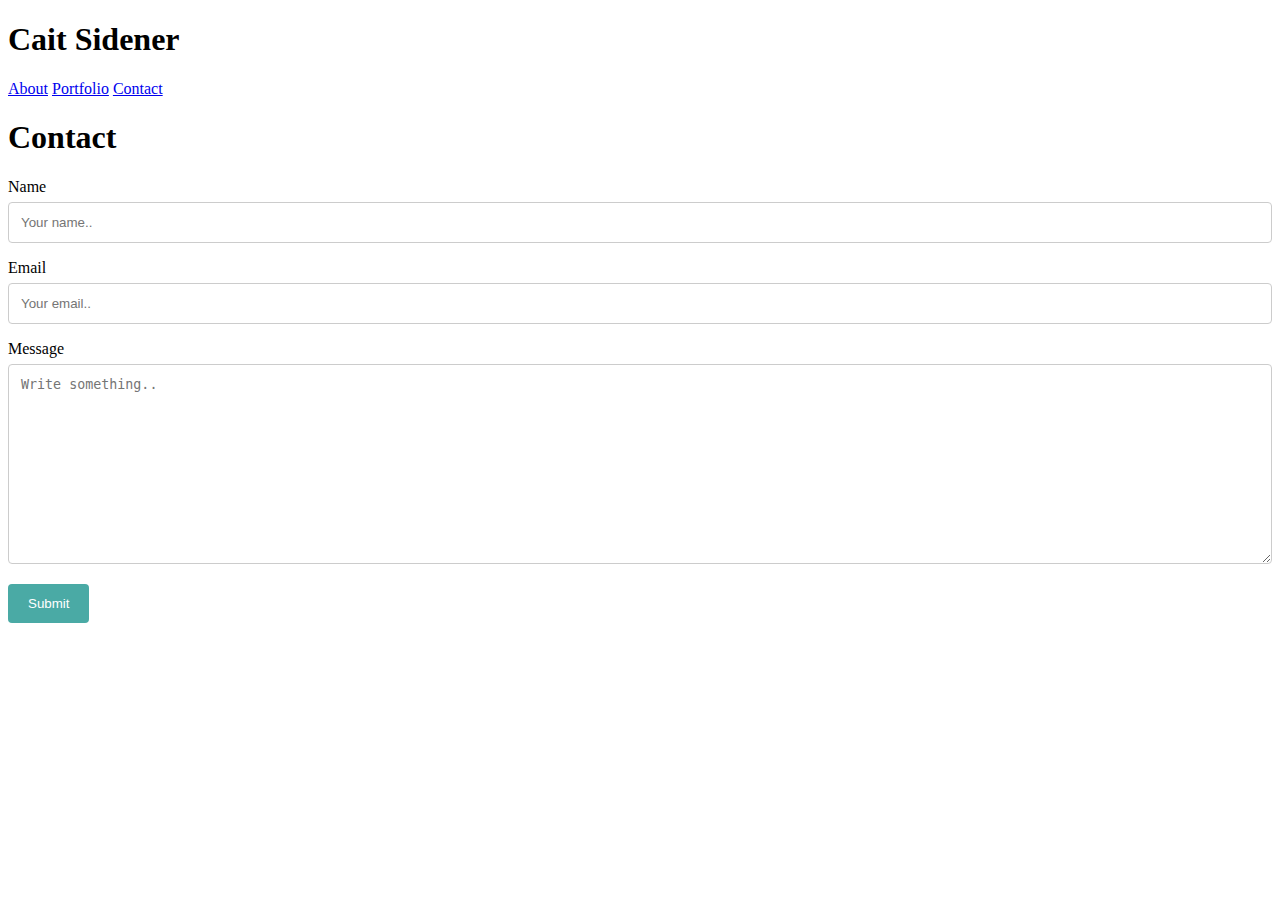
==== contact.html @ e2d01703 "Part 2" ====
<!DOCTYPE html>
<html>
    <head>
            <link rel="stylesheet" type="text/css" href="assets/css/style.css">
        <title>Contact Me</title>
    
    </head>
<body>
    <h1>Cait Sidener</h1>
    <a href="index.html">About</a>
    <a href="portfolio.html">Portfolio</a>
    <a href="contact.html">Contact</a>
    <br>

    <h1>Contact</h1>

    <div class="container">
        <div class="row">
        <div class="column">
        </div>
        <form action="action_page.php">

            <label for="name">Name</label>
            <input type="text" id="name" name="name" placeholder="Your name..">
          
            <label for="email">Email</label>
            <input type="text" id="email" name="email" placeholder="Your email..">

            <label for="message">Message</label>
            <textarea id="message" name="message" placeholder="Write something.." style="height: 200px"></textarea>

            <input type="submit" value="Submit">
        
        </form>
    </div>
    </div>
    </div>
</body>
</html>
---- assets/css/style.css ----
/* contact page elements */
input[type=text], select, textarea {
    width: 100%;
    padding: 12px;
    border: 1px solid #ccc;
    border-radius: 4px;
    box-sizing: border-box;
    margin-top: 6px;
    margin-bottom: 16px;
    resize: vertical;
    font: 'Arial', 'Helvetica Neue', Helvetica, sans-serif;
}

/* contact page submit button */
input[type=submit] {
    background-color: #4aaaa5;
    color: #ffffff;
    padding: 12px 20px;
    border: none;
    border-radius: 4px;
    cursor: pointer;
    font: 'Arial', 'Helvetica Neue', Helvetica, sans-serif;
}

/* about me page image with text flow */
img {
    float: left;
    padding: 20px;
}

h1 {
   font: font-family: 'Georgia', Times, Times New Roman, serif; 
}

/*links to about, portfolio, contact */
#ovoMenu {
    text-align: right;
    margin: 5px;
    padding: 20px;
    padding-top: 5px;
    color: #777777;
    font-size: 80%
}
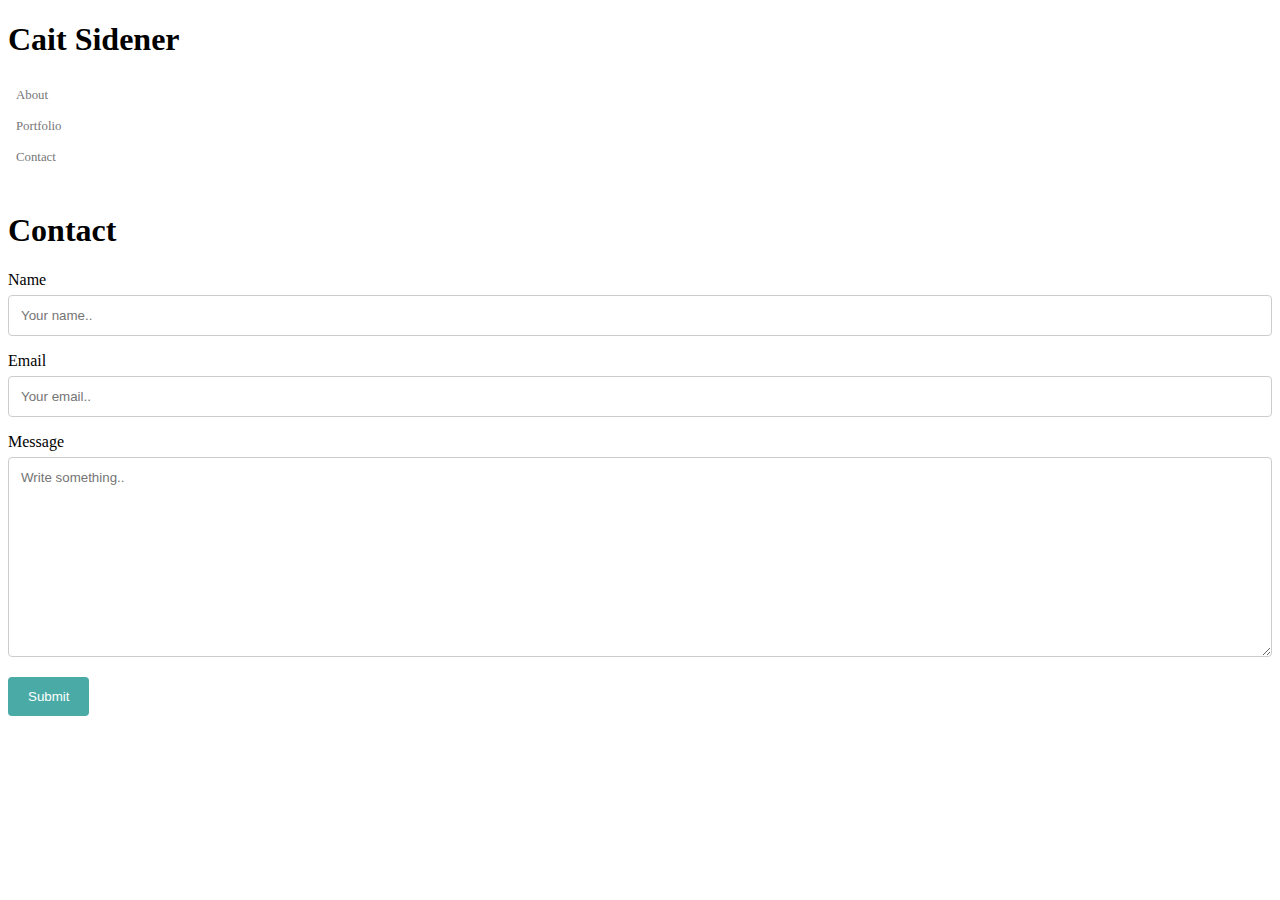
==== commit 1128f370: "Part 3" ====
--- a/contact.html
+++ b/contact.html
@@ -6,13 +6,21 @@
     
     </head>
 <body>
+    <div class="myName">
     <h1>Cait Sidener</h1>
-    <a href="index.html">About</a>
-    <a href="portfolio.html">Portfolio</a>
-    <a href="contact.html">Contact</a>
+    </div>
+    
+    <div id="ovoMenu">
+            <a href="index.html" STYLE="text-decoration: none">About</a>
+            <a href="portfolio.html" STYLE="text-decoration: none">Portfolio</a>
+            <a href="contact.html" STYLE="text-decoration: none">Contact</a>
+        
+            </div>
     <br>
 
+    <div class="header">
     <h1>Contact</h1>
+    </div>
 
     <div class="container">
         <div class="row">
--- a/assets/css/style.css
+++ b/assets/css/style.css
@@ -8,7 +8,7 @@
     margin-top: 6px;
     margin-bottom: 16px;
     resize: vertical;
-    font: 'Arial', 'Helvetica Neue', Helvetica, sans-serif;
+    font-family: 'Arial', 'Helvetica Neue', Helvetica, sans-serif;
 }
 
 /* contact page submit button */
@@ -19,7 +19,7 @@
     border: none;
     border-radius: 4px;
     cursor: pointer;
-    font: 'Arial', 'Helvetica Neue', Helvetica, sans-serif;
+    font-family: 'Arial', 'Helvetica Neue', Helvetica, sans-serif;
 }
 
 /* about me page image with text flow */
@@ -28,16 +28,59 @@
     padding: 20px;
 }
 
-h1 {
-   font: font-family: 'Georgia', Times, Times New Roman, serif; 
+/*my name on each page*/
+#myName {
+    display: block;
+    background-color: #4aaaa5;
+    color: #ffffff;
+    font-family: 'Georgia', Times, Times New Roman, serif;
+    margin-left: 100px;
+    width: auto;
+    float: left;
+    height: 60px;
+    margin-top:10px;
+    text-align: center;
+    overflow: hidden;
 }
 
-/*links to about, portfolio, contact */
-#ovoMenu {
-    text-align: right;
-    margin: 5px;
-    padding: 20px;
-    padding-top: 5px;
+/* navigation bar */
+ul {
+    list-style-type: none;
+    margin:0;
+    padding: 0;
+}
+
+li {
+    display:inline;
+    float: right;
+}
+
+/*keeping links the same color, even when clicked on */
+a {
+    display: block;
+    padding: 8px;
     color: #777777;
-    font-size: 80%
+    font-family: 'Georgia', Times, Times New Roman, serif;
+    text-decoration: none;
+    font-size: 80%;
+}
+
+/*about, portfolio, contact headers */
+h2 {
+    color:#4aaaa5;
+    font-family: 'Georgia', Times, Times New Roman, serif;
+    text-align: left;
+    width: 320px;
+    border: none;
+    margin:0;
+    margin-left:100px;
+    padding:5px;
+    margin-top: 80px;
+}
+
+/*the white box around content */
+.box {
+    border: 1px solid #777777;
+    width: 960px;
+    margin-left: 100px;
 }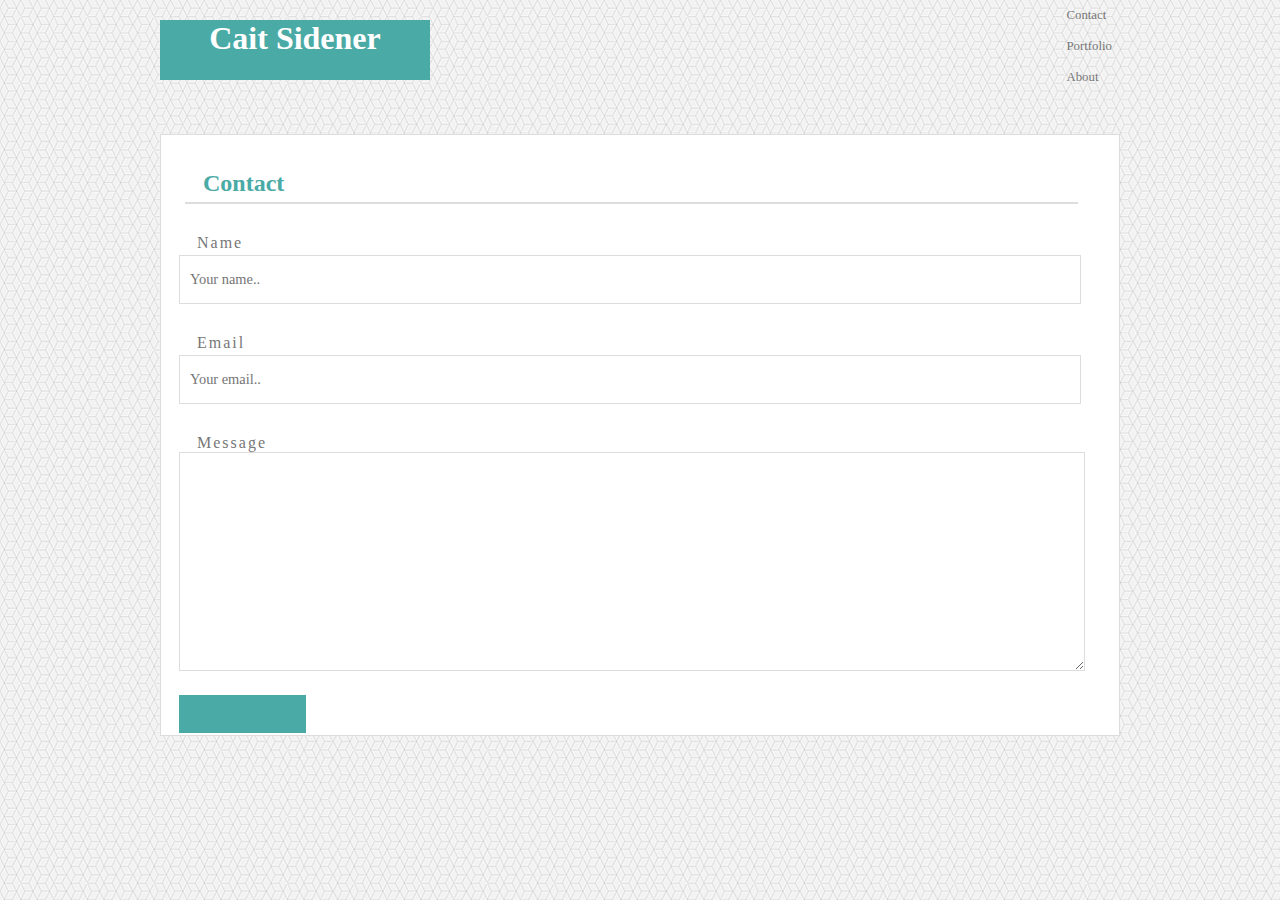
==== commit 8761a6d5: "cleaning up css" ====
--- a/contact.html
+++ b/contact.html
@@ -5,43 +5,36 @@
         <title>Contact Me</title>
     
     </head>
-<body>
-    <div class="myName">
-    <h1>Cait Sidener</h1>
-    </div>
+<body background="assets/images/qbkls.png">
+    <header>
+        <h1>Cait Sidener</h1>
+            <ul>
+                <li><a href="contact.html" STYLE="text-decoration: none">Contact</a></li>
+                <li><a href="portfolio.html" STYLE="text-decoration: none">Portfolio</a></li>
+                <li><a href="index.html" STYLE="text-decoration: none">About </a></li>
+            
+            </ul>
+    </header>
+                <br>
+                <br>
+                <br>
+        <div class="box">
     
-    <div id="ovoMenu">
-            <a href="index.html" STYLE="text-decoration: none">About</a>
-            <a href="portfolio.html" STYLE="text-decoration: none">Portfolio</a>
-            <a href="contact.html" STYLE="text-decoration: none">Contact</a>
-        
-            </div>
-    <br>
+                <h2>Contact</h2>
+        <form>
 
-    <div class="header">
-    <h1>Contact</h1>
-    </div>
+            <label>Name</label>
+                <input type="name" name="name" placeholder="Your name..">
+          
+            <label>Email</label>
+                <input type="email" name="email" placeholder="Your email..">
 
-    <div class="container">
-        <div class="row">
-        <div class="column">
+            <label>Message</label>
+                <textarea name="message"></textarea>
+            
+                <input id="submit" name="submit" type="submit">
+        </form>
+
         </div>
-        <form action="action_page.php">
-
-            <label for="name">Name</label>
-            <input type="text" id="name" name="name" placeholder="Your name..">
-          
-            <label for="email">Email</label>
-            <input type="text" id="email" name="email" placeholder="Your email..">
-
-            <label for="message">Message</label>
-            <textarea id="message" name="message" placeholder="Write something.." style="height: 200px"></textarea>
-
-            <input type="submit" value="Submit">
-        
-        </form>
-    </div>
-    </div>
-    </div>
 </body>
 </html>    
--- a/assets/css/style.css
+++ b/assets/css/style.css
@@ -1,86 +1,165 @@
-/* contact page elements */
-input[type=text], select, textarea {
-    width: 100%;
-    padding: 12px;
-    border: 1px solid #ccc;
-    border-radius: 4px;
-    box-sizing: border-box;
-    margin-top: 6px;
-    margin-bottom: 16px;
-    resize: vertical;
-    font-family: 'Arial', 'Helvetica Neue', Helvetica, sans-serif;
+/* center content on all pages */
+body {
+    display:block;
+    margin:0 auto;
+    width:960px;
 }
 
-/* contact page submit button */
-input[type=submit] {
+/*white box around header */
+#header {
+    background-color: #ffffff;
+    border: 1px solid #dddddd;
+}
+
+/*my name on each page*/
+h1 {
     background-color: #4aaaa5;
     color: #ffffff;
-    padding: 12px 20px;
-    border: none;
-    border-radius: 4px;
-    cursor: pointer;
-    font-family: 'Arial', 'Helvetica Neue', Helvetica, sans-serif;
+    display: block;
+    float: left;
+    font-family: 'Georgia', Times, Times New Roman, serif;
+    height: 60px;
+    margin-top:20px;
+    overflow: hidden;
+    text-align: center;
+    width: 270px;
 }
+
+/* navigation bar */
+ul {
+    float:right;
+    list-style-type: none;
+    margin:0;
+    padding: 0;
+
+}
+
+li {
+    display:inline;
+
+}
+
+/*keeping links the same color, even when clicked on for nav bar*/
+a {
+    color: #777777;
+    display: block;
+    font-family: 'Georgia', Times, Times New Roman, serif;
+    font-size: 80%;
+    padding: 8px;
+    text-decoration: none;
+}
+
+/*about, portfolio, contact headers for all pages*/
+h2 {
+    border-collapse: separate;
+    border-bottom: 2px solid #dddddd;
+    border-spacing:15px 50px;
+    color:#4aaaa5;
+    font-family: 'Georgia', Times, Times New Roman, serif;
+    margin:1em;
+    margin-top: 30px;
+    padding:5px;
+    padding-left:18px;
+    padding-bottom: 5px;
+    width: 870px;
+}
+
+/*the white box around content for all pages*/
+.box {
+    background-color: #ffffff;
+    border: 1px solid #dddddd;
+    margin-top: 80px;
+}
+
+/* contact page elements */
+label {
+    display:block;
+    letter-spacing:2px;
+    margin-top: 30px;
+    padding-left:18px;
+}
+
+/*the entire contact form layout - outside the boxes */
+form {
+    color: #777777;
+    margin:0 auto;
+    font-family: 'Georgia', Times, Times New Roman, serif;
+    padding-left: 18px;
+    width: 960px;
+}
+
+/*the name and email boxes */
+input, texarea {
+    background-color: #ffffff;
+    border: 1px solid #dddddd;
+    color: #777777;
+    font-family: 'Georgia', Times, Times New Roman, serif;
+    font-size: 0.9em;
+    height: 27px;
+    margin-top:3px;
+    padding:10px;
+    width: 880px;
+
+}
+ /* the message box */
+textarea {
+    background-color: #ffffff;
+    border:1px solid #dddddd;
+    font-family: 'Georgia', Times, Times New Roman, serif;
+    height:213px;
+    width: 900px;
+
+}
+
+#submit {
+    background-color: #4aaaa5;
+    border:none;
+    color: #ffffff;
+    cursor:pointer;
+    font-family: 'Georgia', Times, Times New Roman, serif;
+    font-size:1.5em;
+    height:38px;
+    margin-top:20px;
+    padding:15px;
+    text-indent:-9999px;
+    width:127px;
+}
+
+    #submit:hover {
+        opacity:.9;
+    }
 
 /* about me page image with text flow */
 img {
     float: left;
-    padding: 20px;
+    margin: 0px 15px 15px 0px;
+    padding: 15px;
 }
 
-/*my name on each page*/
-#myName {
-    display: block;
-    background-color: #4aaaa5;
-    color: #ffffff;
-    font-family: 'Georgia', Times, Times New Roman, serif;
-    margin-left: 100px;
-    width: auto;
-    float: left;
-    height: 60px;
-    margin-top:10px;
-    text-align: center;
-    overflow: hidden;
+/* paragraph on about me section */
+p {
+    color: #777777;
+    font-family: 'Arial', 'Helvetica Neue', Helvetica, sans-serif;
+    padding: 7px;
+    padding-left: 18px;
+    padding-right: 18px;
 }
 
-/* navigation bar */
-ul {
-    list-style-type: none;
-    margin:0;
-    padding: 0;
+/* Container holding image and text in Portfolio Page */
+.image {
+    margin-top:10px;
+    position: relative;
 }
 
-li {
-    display:inline;
-    float: right;
+a span {
+    background-color: #4aaaa5;
+    background-position: relative;
+    color: #ffffff;
+    font-family: 'Arial', 'Helvetica Neue', Helvetica, sans-serif;
+    left: 0;
+    padding:10px;
+    position: absolute;
+    top: 200px;
+    width:100%;
 }
 
-/*keeping links the same color, even when clicked on */
-a {
-    display: block;
-    padding: 8px;
-    color: #777777;
-    font-family: 'Georgia', Times, Times New Roman, serif;
-    text-decoration: none;
-    font-size: 80%;
-}
-
-/*about, portfolio, contact headers */
-h2 {
-    color:#4aaaa5;
-    font-family: 'Georgia', Times, Times New Roman, serif;
-    text-align: left;
-    width: 320px;
-    border: none;
-    margin:0;
-    margin-left:100px;
-    padding:5px;
-    margin-top: 80px;
-}
-
-/*the white box around content */
-.box {
-    border: 1px solid #777777;
-    width: 960px;
-    margin-left: 100px;
-}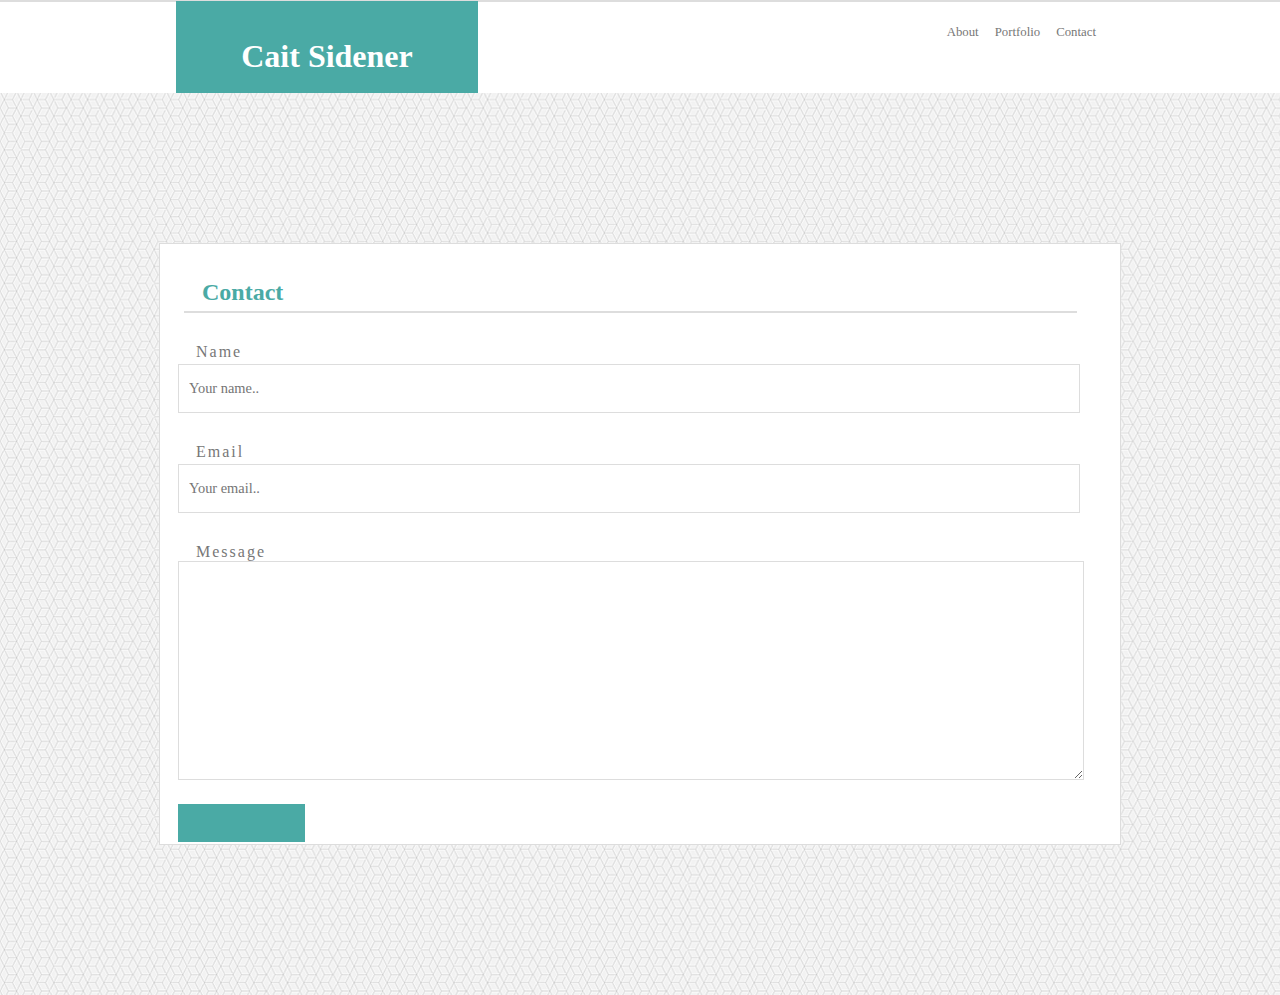
==== commit a2422fe0: "cleaning up html" ====
--- a/contact.html
+++ b/contact.html
@@ -6,18 +6,22 @@
     
     </head>
 <body background="assets/images/qbkls.png">
-    <header>
-        <h1>Cait Sidener</h1>
-            <ul>
-                <li><a href="contact.html" STYLE="text-decoration: none">Contact</a></li>
-                <li><a href="portfolio.html" STYLE="text-decoration: none">Portfolio</a></li>
-                <li><a href="index.html" STYLE="text-decoration: none">About </a></li>
-            
+    <div class="wrapper-header">
+        <div class="header">
+
+            <div class="header-title">
+                <h1>Cait Sidener</h1>
+            </div>
+
+            <ul class="header-nav">
+                <li><a href="index.html" stlye="text-decoration: none">About </a></li>
+                <li><a href="portfolio.html" style="text-decoration: none">Portfolio</a></li>
+                <li><a href="contact.html" style="text-decoration: none">Contact</a></li>
             </ul>
-    </header>
-                <br>
-                <br>
-                <br>
+
+        </div>
+    </div>
+    
         <div class="box">
     
                 <h2>Contact</h2>
--- a/assets/css/style.css
+++ b/assets/css/style.css
@@ -1,44 +1,3 @@
-/* center content on all pages */
-body {
-    display:block;
-    margin:0 auto;
-    width:960px;
-}
-
-/*white box around header */
-#header {
-    background-color: #ffffff;
-    border: 1px solid #dddddd;
-}
-
-/*my name on each page*/
-h1 {
-    background-color: #4aaaa5;
-    color: #ffffff;
-    display: block;
-    float: left;
-    font-family: 'Georgia', Times, Times New Roman, serif;
-    height: 60px;
-    margin-top:20px;
-    overflow: hidden;
-    text-align: center;
-    width: 270px;
-}
-
-/* navigation bar */
-ul {
-    float:right;
-    list-style-type: none;
-    margin:0;
-    padding: 0;
-
-}
-
-li {
-    display:inline;
-
-}
-
 /*keeping links the same color, even when clicked on for nav bar*/
 a {
     color: #777777;
@@ -47,6 +6,45 @@
     font-size: 80%;
     padding: 8px;
     text-decoration: none;
+}
+
+a span {
+    background-color: #4aaaa5;
+    background-position: relative;
+    color: #ffffff;
+    font-family: 'Arial', 'Helvetica Neue', Helvetica, sans-serif;
+    left: 0;
+    padding:10px;
+    position: absolute;
+    top: 200px;
+    width:100%;
+}
+
+/* center content on all pages */
+body {
+    margin: 0;
+    /* background-image: url('/assets/images/qbkls.png');
+    background-repeat: repeat; */
+    /* display:block;
+    margin:0 auto;
+    width:960px; */
+}
+
+/*the white box around content for all pages*/
+.box {
+    background-color: #ffffff;
+    border: 1px solid #dddddd;
+    margin: 150px auto;
+    width:960px;
+}
+
+/*the entire contact form layout - outside the boxes */
+form {
+    color: #777777;
+    margin:0 auto;
+    font-family: 'Georgia', Times, Times New Roman, serif;
+    padding-left: 18px;
+    width: 960px;
 }
 
 /*about, portfolio, contact headers for all pages*/
@@ -64,28 +62,50 @@
     width: 870px;
 }
 
-/*the white box around content for all pages*/
-.box {
+/*white box around header */
+.header {
     background-color: #ffffff;
     border: 1px solid #dddddd;
-    margin-top: 80px;
 }
 
-/* contact page elements */
-label {
-    display:block;
-    letter-spacing:2px;
-    margin-top: 30px;
-    padding-left:18px;
+/* navigation bar */
+.header-nav {
+    float: right;
+    list-style-type: none;
+    margin-right:175px;
+    padding: 0;
 }
 
-/*the entire contact form layout - outside the boxes */
-form {
-    color: #777777;
-    margin:0 auto;
+.header-nav li {
+    float: left;
+}
+
+/*my name on each page*/
+.header-title {
+    background-color: #4aaaa5;
+    color: #ffffff;
+    display: block;
+    float: left;
     font-family: 'Georgia', Times, Times New Roman, serif;
-    padding-left: 18px;
-    width: 960px;
+    height: 60px;
+    margin-left:175px;
+    overflow: hidden;
+    padding: 1em;
+    text-align: center;
+    width: 270px;
+}
+
+/* Container holding image and text in Portfolio Page */
+.image {
+    margin-top:10px;
+    position: relative;
+}
+
+/* about me page image with text flow */
+img {
+    float: left;
+    margin: 0px 15px 15px 0px;
+    padding: 15px;
 }
 
 /*the name and email boxes */
@@ -99,17 +119,26 @@
     margin-top:3px;
     padding:10px;
     width: 880px;
+}
 
+/* contact page elements */
+label {
+    display:block;
+    letter-spacing:2px;
+    margin-top: 30px;
+    padding-left:18px;
 }
- /* the message box */
-textarea {
-    background-color: #ffffff;
-    border:1px solid #dddddd;
-    font-family: 'Georgia', Times, Times New Roman, serif;
-    height:213px;
-    width: 900px;
 
+/* paragraph on about me section */
+p {
+    color: #777777;
+    font-family: 'Arial', 'Helvetica Neue', Helvetica, sans-serif;
+    padding: 7px;
+    padding-left: 18px;
+    padding-right: 18px;
 }
+
+
 
 #submit {
     background-color: #4aaaa5;
@@ -129,37 +158,16 @@
         opacity:.9;
     }
 
-/* about me page image with text flow */
-img {
-    float: left;
-    margin: 0px 15px 15px 0px;
-    padding: 15px;
+ /* the message box */
+textarea {
+    background-color: #ffffff;
+    border:1px solid #dddddd;
+    font-family: 'Georgia', Times, Times New Roman, serif;
+    height:213px;
+    width: 900px;
 }
 
-/* paragraph on about me section */
-p {
-    color: #777777;
-    font-family: 'Arial', 'Helvetica Neue', Helvetica, sans-serif;
-    padding: 7px;
-    padding-left: 18px;
-    padding-right: 18px;
-}
-
-/* Container holding image and text in Portfolio Page */
-.image {
-    margin-top:10px;
-    position: relative;
-}
-
-a span {
-    background-color: #4aaaa5;
-    background-position: relative;
-    color: #ffffff;
-    font-family: 'Arial', 'Helvetica Neue', Helvetica, sans-serif;
-    left: 0;
-    padding:10px;
-    position: absolute;
-    top: 200px;
-    width:100%;
-}
-
+.wrapper-header {
+    background-color: white;
+    height:93px;
+}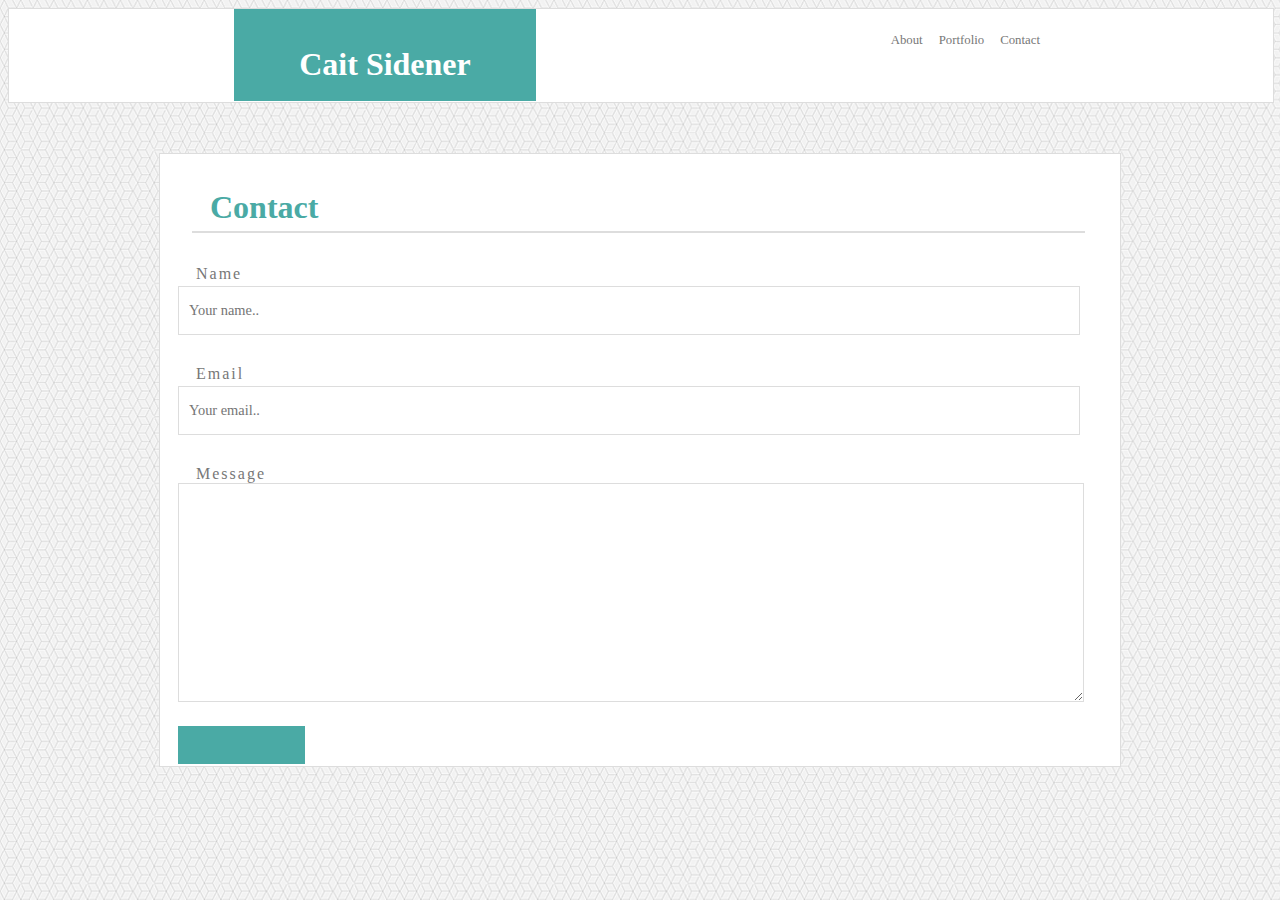
==== commit 1f224b61: "Edited portfolio page" ====
--- a/contact.html
+++ b/contact.html
@@ -21,10 +21,10 @@
 
         </div>
     </div>
-    
+
         <div class="box">
     
-                <h2>Contact</h2>
+                <h1 class="content">Contact</h1>
         <form>
 
             <label>Name</label>
--- a/assets/css/style.css
+++ b/assets/css/style.css
@@ -20,21 +20,11 @@
     width:100%;
 }
 
-/* center content on all pages */
-body {
-    margin: 0;
-    /* background-image: url('/assets/images/qbkls.png');
-    background-repeat: repeat; */
-    /* display:block;
-    margin:0 auto;
-    width:960px; */
-}
-
 /*the white box around content for all pages*/
 .box {
     background-color: #ffffff;
     border: 1px solid #dddddd;
-    margin: 150px auto;
+    margin: 50px auto;
     width:960px;
 }
 
@@ -48,7 +38,7 @@
 }
 
 /*about, portfolio, contact headers for all pages*/
-h2 {
+.content {
     border-collapse: separate;
     border-bottom: 2px solid #dddddd;
     border-spacing:15px 50px;
@@ -66,16 +56,21 @@
 .header {
     background-color: #ffffff;
     border: 1px solid #dddddd;
+    background-color: white;
+    height:93px;
+    width:100%;
 }
 
 /* navigation bar */
 .header-nav {
     float: right;
     list-style-type: none;
-    margin-right:175px;
+    margin-right:225px;
     padding: 0;
+    
 }
 
+/* navigation bar */
 .header-nav li {
     float: left;
 }
@@ -88,7 +83,7 @@
     float: left;
     font-family: 'Georgia', Times, Times New Roman, serif;
     height: 60px;
-    margin-left:175px;
+    margin-left:225px;
     overflow: hidden;
     padding: 1em;
     text-align: center;
@@ -138,8 +133,7 @@
     padding-right: 18px;
 }
 
-
-
+/* contact page submit button */
 #submit {
     background-color: #4aaaa5;
     border:none;
@@ -154,6 +148,7 @@
     width:127px;
 }
 
+/* contact page submit button */
     #submit:hover {
         opacity:.9;
     }
@@ -166,8 +161,3 @@
     height:213px;
     width: 900px;
 }
-
-.wrapper-header {
-    background-color: white;
-    height:93px;
-}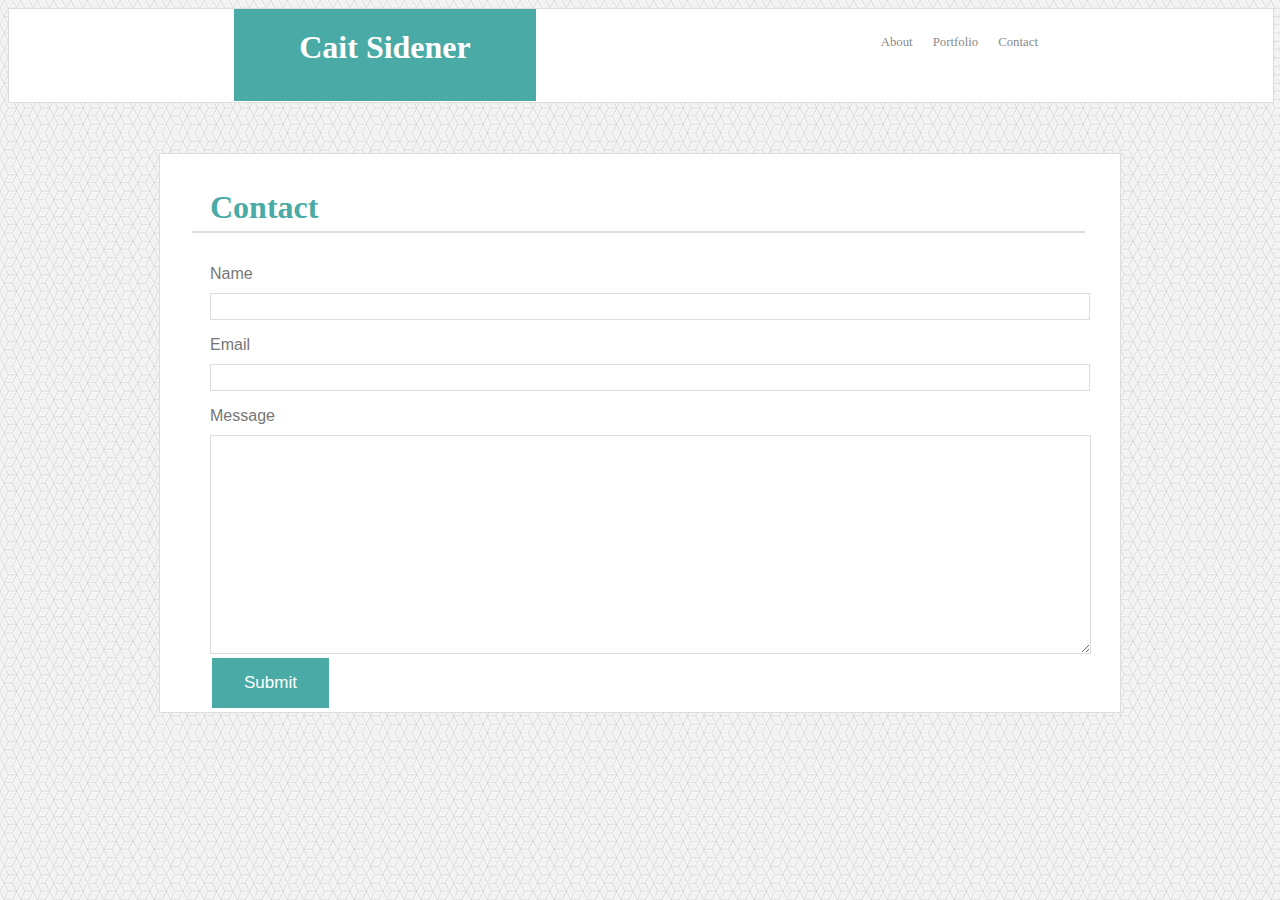
==== commit 37f98ece: "updates to portfolio and contact pages" ====
--- a/contact.html
+++ b/contact.html
@@ -22,22 +22,25 @@
         </div>
     </div>
 
-        <div class="box">
+        <div class="box-set">
     
                 <h1 class="content">Contact</h1>
-        <form>
-
-            <label>Name</label>
-                <input type="name" name="name" placeholder="Your name..">
-          
-            <label>Email</label>
-                <input type="email" name="email" placeholder="Your email..">
-
-            <label>Message</label>
-                <textarea name="message"></textarea>
-            
-                <input id="submit" name="submit" type="submit">
-        </form>
+        
+            <form method="post" action="html_form_send.php">
+                <div>
+                    <label for="name">Name</label>
+                    <input type="text" id="name" name="user_name">
+                </div>
+                <div>
+                    <label for="mail">Email</label>
+                    <input type="email" id="mail" name="user_mail">
+                </div>
+                <div>
+                <label for="msg">Message</label>
+                    <textarea id="msg" name="user_message"></textarea>
+                </div>
+                    <a href="#" class="button">Submit</a>
+            </form>
 
         </div>
 </body>
--- a/assets/css/style.css
+++ b/assets/css/style.css
@@ -1,40 +1,58 @@
 /*keeping links the same color, even when clicked on for nav bar*/
 a {
-    color: #777777;
+    color: #8a8a8a;
     display: block;
     font-family: 'Georgia', Times, Times New Roman, serif;
     font-size: 80%;
-    padding: 8px;
     text-decoration: none;
 }
 
-a span {
-    background-color: #4aaaa5;
-    background-position: relative;
-    color: #ffffff;
-    font-family: 'Arial', 'Helvetica Neue', Helvetica, sans-serif;
-    left: 0;
-    padding:10px;
-    position: absolute;
-    top: 200px;
-    width:100%;
+/* relative positioning in portfolio */
+.box {
+    position: relative;
+    height: 200px;
+    width:225px;
+}
+
+/* relative positioning in portfolio */
+.box-1 {
+    background-image: url("../images/placeimg_640_480_animals (2).jpg");
+}
+
+/* relative positioning in portfolio */
+.box-2 {
+    background-image: url("../images/placeimg_640_480_animals (1).jpg");
+    left:275px;
+    top:-216px;
+}
+
+/* relative positioning in portfolio */
+.box-3 {
+    background-image: url("../images/placeimg_640_480_animals (3).jpg");
+    top:-185px;
+}
+
+/* relative positioning in portfolio */
+.box-4 {
+    background-image: url("../images/placeimg_640_480_animals.jpg");
+    left:275px;
+    top:-400px;
+}
+
+/* relative positioning in portfolio */
+
+.box-5 {
+    background-image: url("../images/placeimg_640_480_nature.jpg");
+    top:-375px;
 }
 
 /*the white box around content for all pages*/
-.box {
+.box-set {
     background-color: #ffffff;
     border: 1px solid #dddddd;
     margin: 50px auto;
     width:960px;
-}
-
-/*the entire contact form layout - outside the boxes */
-form {
-    color: #777777;
-    margin:0 auto;
-    font-family: 'Georgia', Times, Times New Roman, serif;
-    padding-left: 18px;
-    width: 960px;
+    position:relative;
 }
 
 /*about, portfolio, contact headers for all pages*/
@@ -50,6 +68,19 @@
     padding-left:18px;
     padding-bottom: 5px;
     width: 870px;
+}
+/*the entire contact form layout - outside the boxes */
+form {
+    border:0px solid lightgrey;
+    color: #777777;
+    margin:0 50px;
+    font-family: 'Arial', 'Helvetica Neue', Helvetica, sans-serif;
+    padding: 0px 0px 10px auto;
+    width: 800px;
+}
+
+form div + div {
+    margin-top: 1em;
 }
 
 /*white box around header */
@@ -73,6 +104,7 @@
 /* navigation bar */
 .header-nav li {
     float: left;
+    padding:10px;
 }
 
 /*my name on each page*/
@@ -83,17 +115,12 @@
     float: left;
     font-family: 'Georgia', Times, Times New Roman, serif;
     height: 60px;
+    line-height:2px;
     margin-left:225px;
     overflow: hidden;
     padding: 1em;
     text-align: center;
     width: 270px;
-}
-
-/* Container holding image and text in Portfolio Page */
-.image {
-    margin-top:10px;
-    position: relative;
 }
 
 /* about me page image with text flow */
@@ -103,25 +130,24 @@
     padding: 15px;
 }
 
-/*the name and email boxes */
+/* the name and email boxes on contact page */
 input, texarea {
     background-color: #ffffff;
     border: 1px solid #dddddd;
+    box-sizing:border-box;
     color: #777777;
-    font-family: 'Georgia', Times, Times New Roman, serif;
-    font-size: 0.9em;
+    font-family: 'Arial', 'Helvetica Neue', Helvetica, sans-serif;
     height: 27px;
-    margin-top:3px;
-    padding:10px;
     width: 880px;
 }
 
 /* contact page elements */
 label {
-    display:block;
-    letter-spacing:2px;
-    margin-top: 30px;
-    padding-left:18px;
+    color: #777777;
+    display:inline-block;
+    font-family: 'Arial', 'Helvetica Neue', Helvetica, sans-serif;
+    margin-bottom: 10px;
+    text-align:left;
 }
 
 /* paragraph on about me section */
@@ -133,31 +159,41 @@
     padding-right: 18px;
 }
 
-/* contact page submit button */
-#submit {
-    background-color: #4aaaa5;
-    border:none;
+.projects {
+    background-color:#4aaaa5;
+    background-position: center;
     color: #ffffff;
-    cursor:pointer;
-    font-family: 'Georgia', Times, Times New Roman, serif;
-    font-size:1.5em;
-    height:38px;
-    margin-top:20px;
-    padding:15px;
-    text-indent:-9999px;
-    width:127px;
+    font-size:17px;
+    font-family: 'Georgia', Times, Times New Roman, serif;    
+    height:40px;
+    line-height:40px;
+    position:absolute;
+    text-align: center;
+    top:155px;
+    width:225px;
 }
 
 /* contact page submit button */
-    #submit:hover {
-        opacity:.9;
-    }
+.button {
+    background-color: #4aaaa5;
+    border:none;
+    color:white;
+    cursor: pointer;
+    font-family: 'Arial', 'Helvetica Neue', Helvetica, sans-serif;
+    padding: 15px 32px;
+    text-align:center;
+    text-decoration:none;
+    display: inline-block;
+    font-size:17px;
+    margin: 4px 2px;
+}
 
- /* the message box */
+ /* the message box in contact page */
 textarea {
     background-color: #ffffff;
     border:1px solid #dddddd;
     font-family: 'Georgia', Times, Times New Roman, serif;
     height:213px;
-    width: 900px;
+    vertical-align: top;
+    width: 875px;
 }
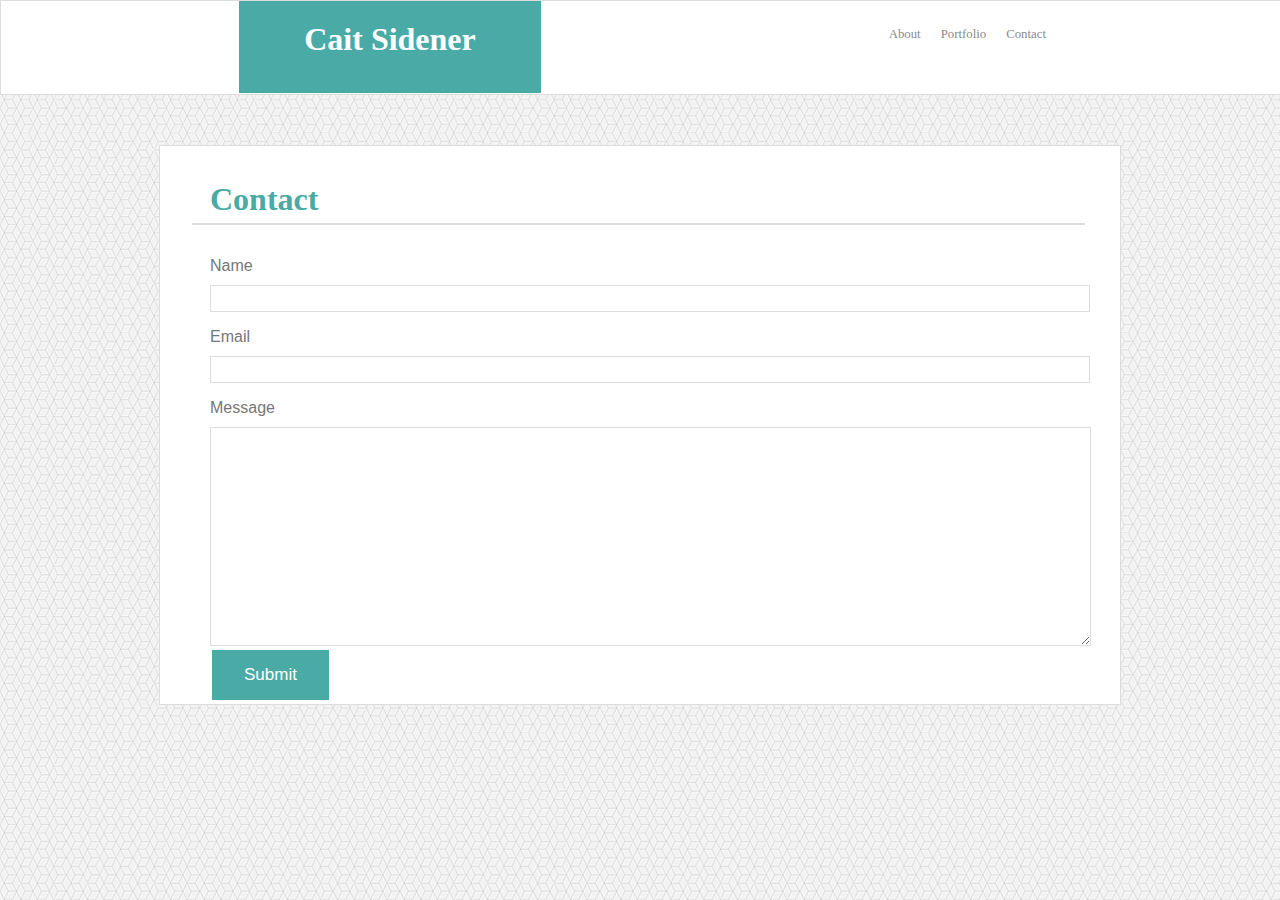
==== commit 21e410bd: "adding a footer" ====
--- a/contact.html
+++ b/contact.html
@@ -6,7 +6,7 @@
     
     </head>
 <body background="assets/images/qbkls.png">
-    <div class="wrapper-header">
+    
         <div class="header">
 
             <div class="header-title">
--- a/assets/css/style.css
+++ b/assets/css/style.css
@@ -69,6 +69,13 @@
     padding-bottom: 5px;
     width: 870px;
 }
+
+.footer,
+.push {
+    background-color: #666;
+    height:25px;
+}
+
 /*the entire contact form layout - outside the boxes */
 form {
     border:0px solid lightgrey;
@@ -89,6 +96,7 @@
     border: 1px solid #dddddd;
     background-color: white;
     height:93px;
+    position:relative;
     width:100%;
 }
 
@@ -98,7 +106,7 @@
     list-style-type: none;
     margin-right:225px;
     padding: 0;
-    
+    position: relative;  
 }
 
 /* navigation bar */
@@ -116,18 +124,25 @@
     font-family: 'Georgia', Times, Times New Roman, serif;
     height: 60px;
     line-height:2px;
-    margin-left:225px;
+    margin-left:238px;
     overflow: hidden;
     padding: 1em;
+    position: relative;
     text-align: center;
     width: 270px;
+}
+
+/* formatting for footer */
+html, body {
+    height:100%;
+    margin:0;
 }
 
 /* about me page image with text flow */
 img {
     float: left;
-    margin: 0px 15px 15px 0px;
-    padding: 15px;
+    margin: 0px 15px 15px 40px;
+    padding: 0px;
 }
 
 /* the name and email boxes on contact page */
@@ -154,9 +169,10 @@
 p {
     color: #777777;
     font-family: 'Arial', 'Helvetica Neue', Helvetica, sans-serif;
-    padding: 7px;
-    padding-left: 18px;
-    padding-right: 18px;
+    line-height: 200%;
+    margin-left: 40px;
+    margin-bottom:15px;
+    width:900px;
 }
 
 .projects {
@@ -197,3 +213,9 @@
     vertical-align: top;
     width: 875px;
 }
+
+/* formatting for footer */
+.wrapper {
+    margin-bottom:-50px;
+    min-height: 100%;
+}
